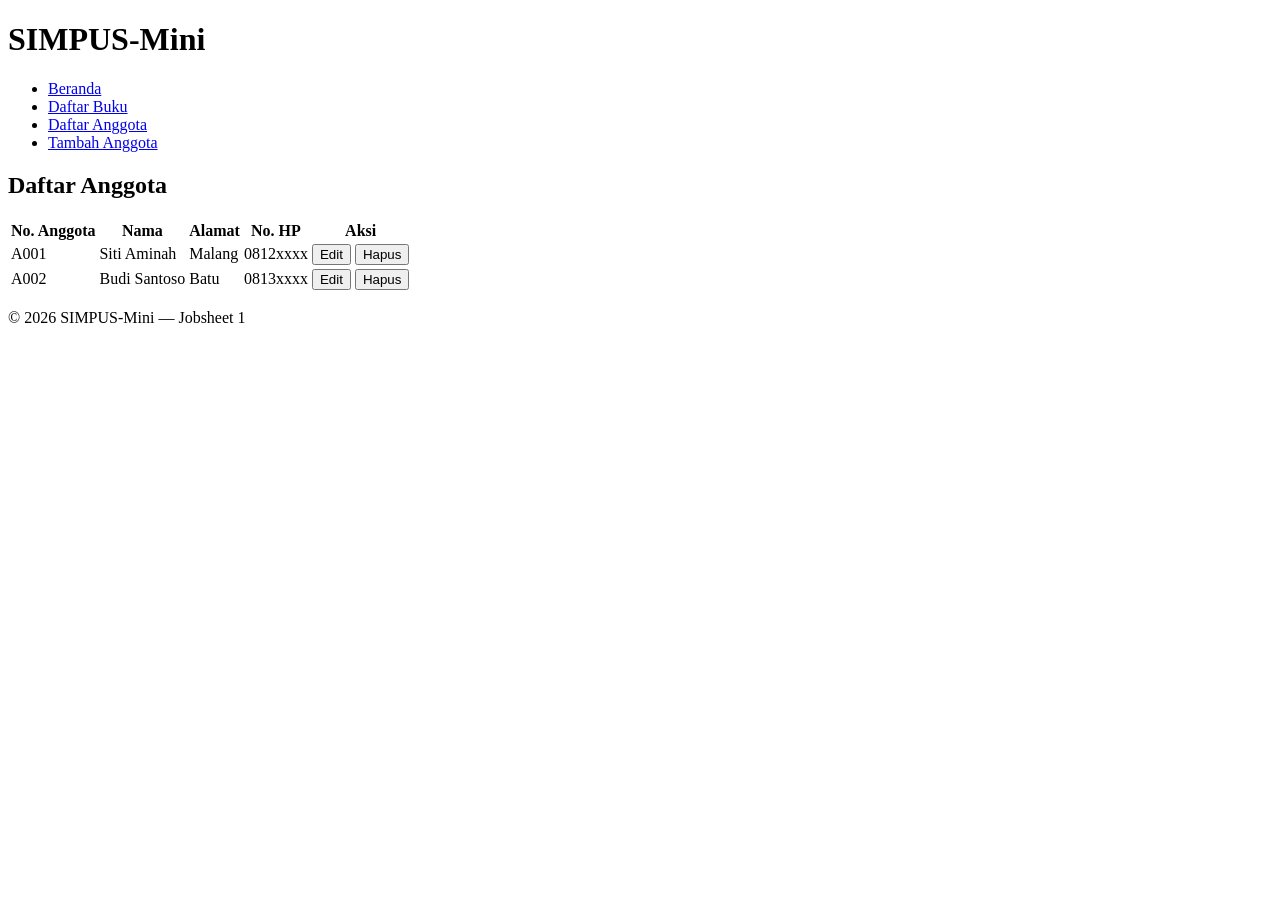
==== jobsheets-01/Anggota/list.html @ b3e2d912 "Menyelesaikan praktikum jobsheets 01" ====
<!DOCTYPE html>
<html lang="id">
<head>
    <meta charset="UTF-8">
    <title>SIMPUS-Mini | Daftar Anggota</title>
</head>
<body>
    <header>
        <h1>SIMPUS-Mini</h1>
        <nav>
            <ul>
                <li><a href="../index.html">Beranda</a></li>
                <li><a href="../buku/list.html">Daftar Buku</a></li>
                <li><a href="list.html">Daftar Anggota</a></li>
                <li><a href="tambah.html">Tambah Anggota</a></li>
            </ul>
        </nav>
    </header>

    <main>
        <section>
            <h2>Daftar Anggota</h2>
            <table>
                <thead>
                    <tr>
                        <th>No. Anggota</th>
                        <th>Nama</th>
                        <th>Alamat</th>
                        <th>No. HP</th>
                        <th>Aksi</th>
                    </tr>
                </thead>
                <tbody>
                    <tr>
                        <td>A001</td>
                        <td>Siti Aminah</td>
                        <td>Malang</td>
                        <td>0812xxxx</td>
                        <td>
                            <button type="button">Edit</button>
                            <button type="button">Hapus</button>
                        </td>
                    </tr>
                    <tr>
                        <td>A002</td>
                        <td>Budi Santoso</td>
                        <td>Batu</td>
                        <td>0813xxxx</td>
                        <td>
                            <button type="button">Edit</button>
                            <button type="button">Hapus</button>
                        </td>
                    </tr>
                </tbody>
            </table>
        </section>
    </main>

    <footer>
        <p>&copy; 2026 SIMPUS-Mini &mdash; Jobsheet 1</p>
    </footer>
</body>
</html>
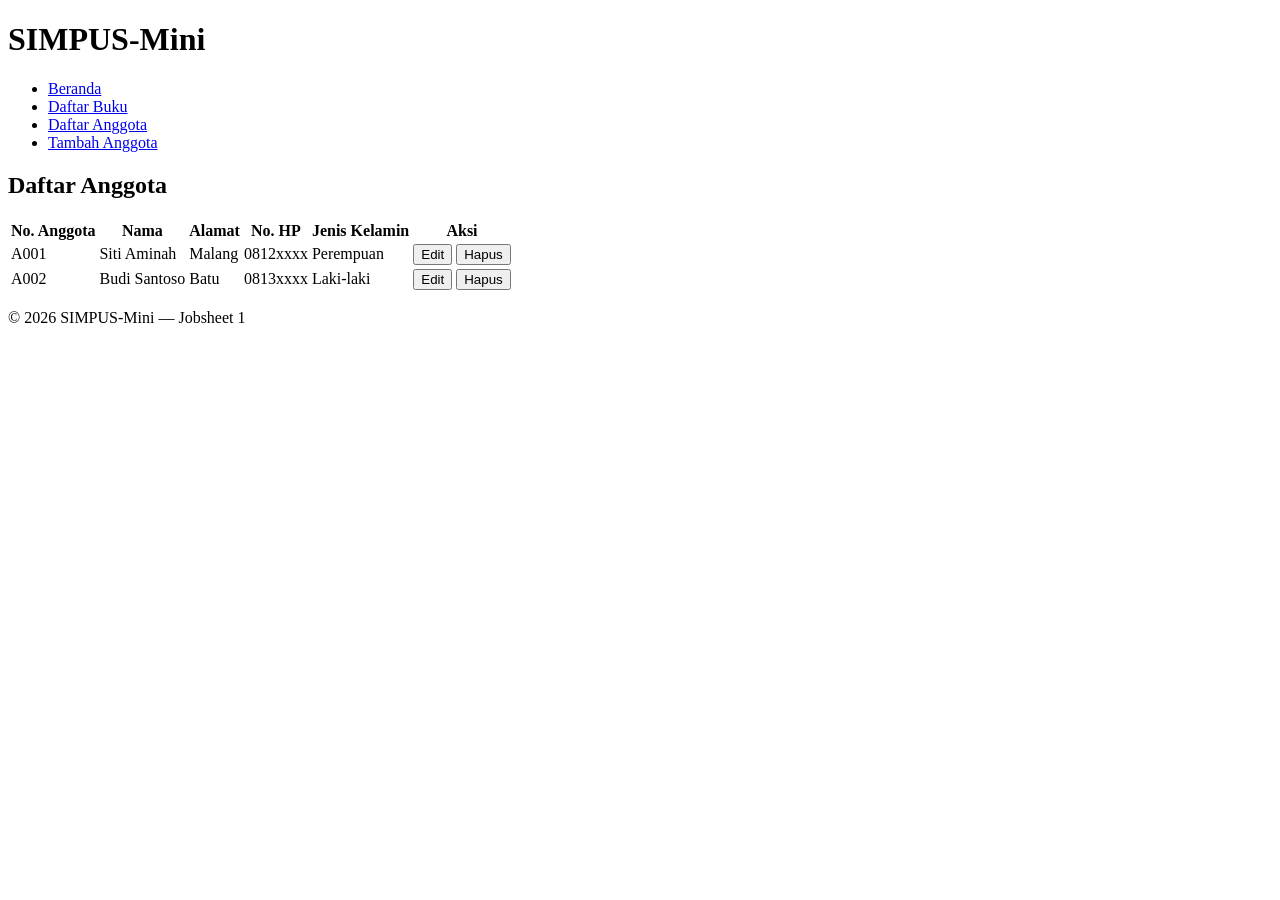
==== commit 72c4cd13: "Menambah kolom jenis kelamin" ====
--- a/jobsheets-01/Anggota/list.html
+++ b/jobsheets-01/Anggota/list.html
@@ -27,6 +27,7 @@
                         <th>Nama</th>
                         <th>Alamat</th>
                         <th>No. HP</th>
+                        <th>Jenis Kelamin</th>
                         <th>Aksi</th>
                     </tr>
                 </thead>
@@ -36,6 +37,7 @@
                         <td>Siti Aminah</td>
                         <td>Malang</td>
                         <td>0812xxxx</td>
+                        <td>Perempuan</td>
                         <td>
                             <button type="button">Edit</button>
                             <button type="button">Hapus</button>
@@ -46,6 +48,7 @@
                         <td>Budi Santoso</td>
                         <td>Batu</td>
                         <td>0813xxxx</td>
+                        <td>Laki-laki</td>
                         <td>
                             <button type="button">Edit</button>
                             <button type="button">Hapus</button>
